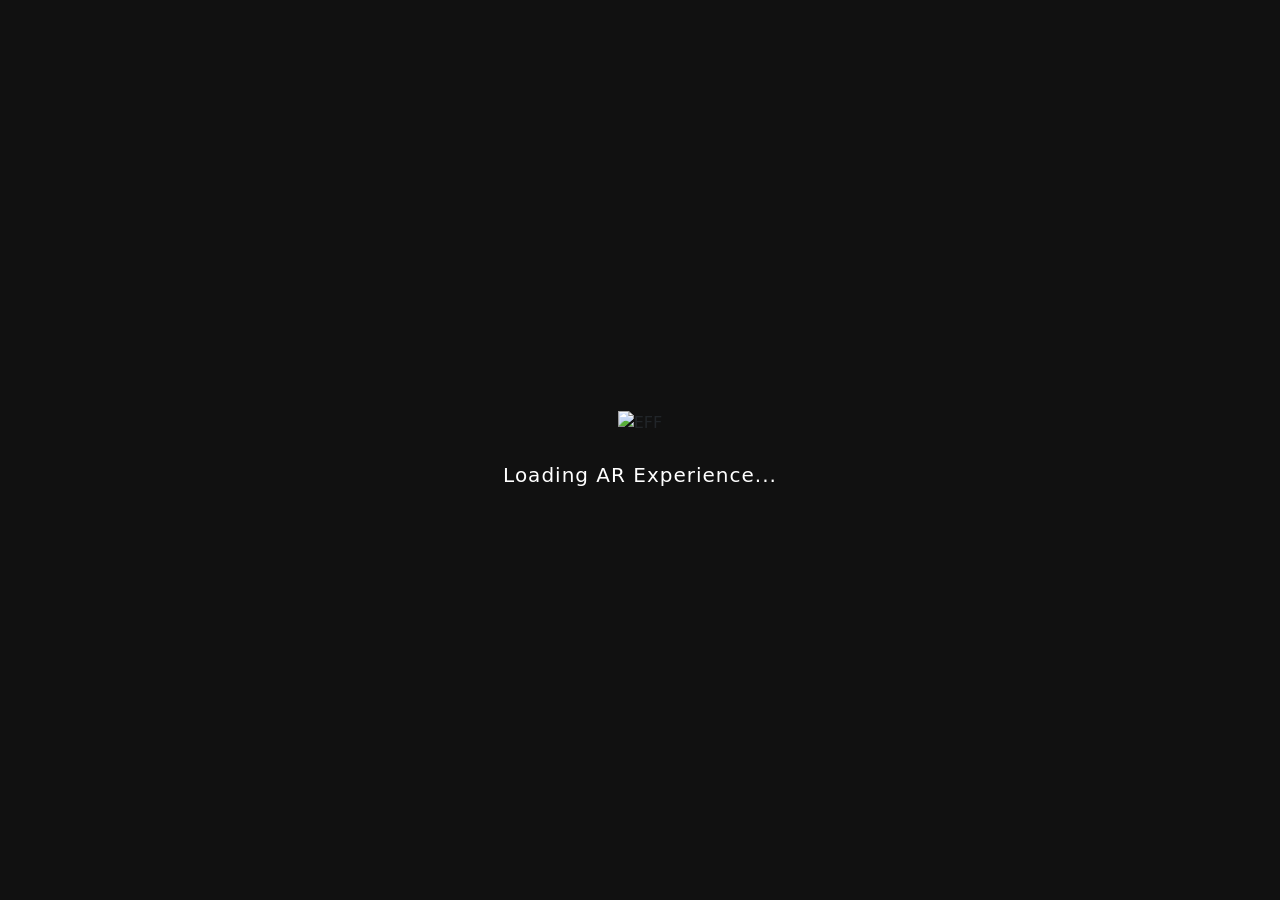
==== gallery.html @ b07d2302 "first commit" ====
<!DOCTYPE html>
<html lang="en">
<head>
<meta charset="UTF-8">
<meta name="viewport" content="width=device-width, initial-scale=1">

<title>EFF AR Platform</title>

<link rel="stylesheet" href="assets/css/bootstrap.min.css">
<link rel="stylesheet" href="assets/css/bootstrap-icons.min.css">
<link rel="stylesheet" href="assets/css/style.css">
<script src="assets/js/aframe.min.js"></script>
<script src="assets/js/mindar-image-aframe.prod.js"></script>

<style>

#ar-gallery {
    position: fixed;
    inset: 0;
    z-index: 3000;
    display: none;
    pointer-events: none;
    align-items: center;
    justify-content: center;
}

#ar-gallery.show {
    display: flex;
}

#ar-gallery .gallery-content {
    pointer-events: auto;
    width: min(92vw, 600px);
    padding: 15px;
}

.gallery-card {
    width: 100%;
    background: rgba(0, 0, 0, .72);
    backdrop-filter: blur(10px);
    -webkit-backdrop-filter: blur(10px);
    border: 1px solid rgba(255, 255, 255, .2);
    border-radius: 20px;
    padding: 12px;
    box-shadow:
        0 15px 40px rgba(0, 0, 0, .45);
}

.gallery-image-container {
    position: relative;
    width: 100%;
    aspect-ratio: 4 / 5;
    overflow: hidden;
    border-radius: 15px;
    background: #111;
}

.gallery-image {
    width: 100%;
    height: 100%;
    object-fit: cover;
    display: block;
    user-select: none;
    -webkit-user-drag: none;
    transition:
        opacity .25s ease,
        transform .25s ease;
}

.gallery-arrow {
    position: absolute;
    top: 50%;
    transform: translateY(-50%);
    width: 45px;
    height: 45px;
    border-radius: 50%;
    border: none;
    background: rgba(0, 0, 0, .65);
    color: white;
    display: flex;
    align-items: center;
    justify-content: center;
    font-size: 1.5rem;
    z-index: 5;
    transition: .2s ease;
}

.gallery-arrow:hover {
    background: rgba(230, 0, 0, .9);
}

.gallery-prev {
    left: 10px;
}

.gallery-next {
    right: 10px;
}

.gallery-counter {
    position: absolute;
    right: 10px;
    top: 10px;
    background: rgba(0, 0, 0, .65);
    color: white;
    padding: 5px 10px;
    border-radius: 20px;
    font-size: .8rem;
    z-index: 5;
}

.gallery-title {
    color: white;
    font-size: 1.1rem;
    font-weight: 600;
    margin-top: 12px;
    text-align: center;
}

.gallery-dots {
    display: flex;
    justify-content: center;
    gap: 7px;
    margin-top: 12px;
}

.gallery-dot {
    width: 8px;
    height: 8px;
    border-radius: 50%;
    background: rgba(255, 255, 255, .4);
    transition: .2s ease;
}

.gallery-dot.active {
    width: 22px;
    border-radius: 10px;
    background: #e60000;
}

@media (max-width: 576px) {
    .gallery-content {
        width: 94vw !important;
        padding: 8px !important;
    }
    .gallery-card {
        padding: 8px;
        border-radius: 16px;
    }

    .gallery-arrow {
        width: 40px;
        height: 40px;
        font-size: 1.2rem;
    }
}

@media (max-height: 500px) and (orientation: landscape) {
    .gallery-content {
        width: min(70vw, 600px);
    }
    .gallery-image-container {
        aspect-ratio: 16 / 7;
    }
}

@media (min-width: 992px) {
    .gallery-content {
        width: min(60vw, 650px);
    }
}

</style>
</head>
<body>

<div id="example-scanning-overlay" class="hidden">
    <div class="inner">
        <img src="assets/images/eff.png"  alt="Scan EFF logo">
        <div class="scanline"></div>
    </div>
</div>

<div id="custom-loading">
    <img class="loading-photo" src="assets/images/eff.png" alt="EFF" >
    <div class="loading-text">
        Loading AR Experience...
    </div>
</div>

<div class="bg-danger text-center" id="status">Explore EFF AR Platform</div>

<div id="ar-gallery">
    <div class="gallery-content">
        <div class="gallery-card">
            <div
                class="gallery-image-container" id="gallerySwipeArea">
                <img id="galleryImage"class="gallery-image" src="assets/images/camp1.jpg" alt="Gallery image">
                <div
                    id="galleryCounter"
                    class="gallery-counter"
                >
                    1 / 5
                </div>
                <button id="galleryPrev" class="gallery-arrow gallery-prev" type="button" aria-label="Previous image">
                    <i class="bi bi-chevron-left"></i>
                </button>
                <button id="galleryNext" class="gallery-arrow gallery-next" type="button" aria-label="Next image">
                    <i class="bi bi-chevron-right"></i>
                </button>
            </div>
            <div id="galleryTitle" class="gallery-title">
                Image 1
            </div>
            <div id="galleryDots" class="gallery-dots"></div>
        </div>
    </div>
</div>

<a-scene mindar-image=" imageTargetSrc: parties.mind; uiLoading: #custom-loading;
        uiScanning: #example-scanning-overlay;" embedded xr-mode-ui="enabled:false" device-orientation-permission-ui="enabled:false" color-space="sRGB" renderer="colorManagement:true">
    <a-camera position="0 0 0" look-controls="enabled:false"></a-camera>
    <a-entity mindar-image-target="targetIndex:0">
    </a-entity>
</a-scene>

<script>

const galleryImages = [
    { src: "assets/images/camp1.jpg", title: "EFF Gallery Image 1" },
    { src: "assets/images/camp2.jpg", title: "EFF Gallery Image 2" },
    { src: "assets/images/camp3.jpg", title: "EFF Gallery Image 3" },
    { src: "assets/images/cand1.jpg", title: "EFF Gallery Image 4" },
    { src: "assets/images/cand2.jpg", title: "EFF Gallery Image 5" },
    { src: "assets/images/cand3.jpg", title: "EFF Gallery Image 3" },
    { src: "assets/images/cand4.jpg", title: "EFF Gallery Image 4" },
    { src: "assets/images/cand5.jpg", title: "EFF Gallery Image 5" }
];

const gallery = document.querySelector("#ar-gallery");
const galleryImage = document.querySelector("#galleryImage");
const galleryTitle = document.querySelector("#galleryTitle");
const galleryCounter = document.querySelector("#galleryCounter");
const galleryDots = document.querySelector("#galleryDots");
const galleryPrev = document.querySelector("#galleryPrev");
const galleryNext = document.querySelector("#galleryNext");
const swipeArea = document.querySelector("#gallerySwipeArea");
const status = document.querySelector("#status");

// FIX: Grab ALL image targets on the screen
const allTargets = document.querySelectorAll("[mindar-image-target]");

let currentImage = 0;

// Generate dots for navigation
galleryImages.forEach((image, index) => {
    const dot = document.createElement("div");
    dot.className = "gallery-dot";
    dot.addEventListener("click", () => {
        currentImage = index;
        showImage();
    });
    galleryDots.appendChild(dot);
});

function showImage() {
    const image = galleryImages[currentImage];
    galleryImage.style.opacity = "0";
    setTimeout(() => {
        galleryImage.src = image.src;
        galleryImage.alt = image.title;
        galleryTitle.textContent = image.title;
        galleryCounter.textContent = `${currentImage + 1} / ${galleryImages.length}`;
        galleryImage.style.opacity = "1";
    }, 120);
    
    document.querySelectorAll(".gallery-dot").forEach((dot, index) => {
        dot.classList.toggle("active", index === currentImage);
    });
}

function nextImage() {
    currentImage++;
    if (currentImage >= galleryImages.length) {
        currentImage = 0;
    }
    showImage();
}

function previousImage() {
    currentImage--;
    if (currentImage < 0) {
        currentImage = galleryImages.length - 1;
    }
    showImage();
}

galleryNext.addEventListener("click", nextImage);
galleryPrev.addEventListener("click", previousImage);

// Touch Swipe Logic
let touchStartX = 0;
let touchEndX = 0;

swipeArea.addEventListener("touchstart", (event) => {
    touchStartX = event.changedTouches[0].screenX;
}, { passive: true });

swipeArea.addEventListener("touchend", (event) => {
    touchEndX = event.changedTouches[0].screenX;
    handleSwipe();
}, { passive: true });

function handleSwipe() {
    const difference = touchEndX - touchStartX;
    if (Math.abs(difference) < 50) return;
    if (difference < 0) {
        nextImage();
    } else {
        previousImage();
    }
}

// FIX: Loop through every target and apply event listeners
allTargets.forEach((target) => {
    target.addEventListener("targetFound", () => {
        const index = target.getAttribute("mindar-image-target");
        console.log("MARKER FOUND (" + index + ") - SHOWING CAROUSEL");
        
        gallery.classList.add("show");
        if (status) status.style.display = "block";
        currentImage = 0;
        showImage();
    });

    target.addEventListener("targetLost", () => {
        const index = target.getAttribute("mindar-image-target");
        console.log("MARKER LOST (" + index + ") - HIDING CAROUSEL");
        
        gallery.classList.remove("show");
        if (status) status.style.display = "none";
    });
});

// Initialize the first image view state
showImage();

</script>

</body>
</html>
---- assets/css/style.css ----
html, body {
    overflow: hidden !important;
    position: fixed !important;
    width: 100% !important;
    height: 100% !important;
    margin: 0 !important;
    padding: 0 !important;
    -webkit-overflow-scrolling: touch;
}

#dashboard {
    position: absolute !important;
    top: 0;
    left: 0;
    width: 100% !important;
    height: 100% !important;
    z-index: 9999 !important; 
    pointer-events: none !important; 
    display: flex;
    flex-direction: column;
    justify-content: center; 
    padding: 20px;
    box-sizing: border-box;
    opacity: 0;
    visibility: hidden;
    transition: opacity 0.4s ease, visibility 0.4s ease;
}

#dashboard.show {
    opacity: 1 !important;
    visibility: visible !important;
}

#dashboard .title, #dashboard .grid {
    pointer-events: auto !important;
}

.grid {
    display: grid !important;
    grid-template-columns: repeat(3, 1fr) !important; 
    gap: 15px !important;
    max-width: 500px;
    width: 100%;
    margin: 0 auto;
}

@media (max-width: 576px) {
    .grid {
        grid-template-columns: repeat(3, 1fr) !important; 
    }
}


#status {
    position: absolute;
    top: 20px;
    left: 50%;
    transform: translateX(-50%);
    background: rgba(0,0,0,.75);
    color: white;
    padding: 10px 20px;
    border-radius: 20px;
    z-index: 999;
    font-size: 14px;
    pointer-events: none;
    width: max-content !important;
    max-width: 85% !important;
    white-space: normal !important;
    text-align: center !important;
    line-height: 1.4;
}

#dashboard.show ~ #status {
    display: none !important;
}

a-scene {
    display: block !important;
    width: 100% !important;
    height: 100% !important;
    position: absolute !important;
    top: 0;
    left: 0;
    z-index: 1 !important;
}

.mindar-ui-overlay, .a-canvas {
    position: absolute !important;
}

#custom-loading {
    position: absolute;
    top: 0;
    left: 0;
    width: 100%;
    height: 100%;
    background: #111111;
    z-index: 10000;
    display: flex;
    flex-direction: column;
    align-items: center;
    justify-content: center;
}

.loading-photo { 
    width: auto !important;
    height: auto !important;
    max-width: 150px !important;
    max-height: 150px !important;
    border-radius: 0px !important;
    border: 0 !important;    
    outline: none !important;  
    background: transparent !important;
    object-fit: contain !important; 
    margin-bottom: 25px;
    animation: loading-breath 2s ease-in-out infinite !important;
}

@keyframes loading-breath {
    0% {
        transform: scale(0.92);
    }
    50% {
        transform: scale(1.08); 
    }
    100% {
        transform: scale(0.92); 
    }
}

.loading-text {
    color: white;
    font-size: 20px;
    letter-spacing: 1px;
}

/* Fix the typo in your code and use these clean display handles */
#custom-loading.hidden, 
#example-scanning-overlay.hidden,
.hidden {
    display: none !important;
}


#example-scanning-overlay {
    display: flex;
    align-items: center;
    justify-content: center;
    position: absolute;
    left: 0; right: 0; top: 0; bottom: 0;
    background: rgba(220, 53, 69, 0.08);
    z-index: 2;
}

@media (min-aspect-ratio: 1/1) { #example-scanning-overlay .inner { width: 45vh; height: 45vh; } }
@media (max-aspect-ratio: 1/1) { #example-scanning-overlay .inner { width: 70vw; height: 70vw; } }

#example-scanning-overlay .inner {
    display: flex;
    align-items: center;
    justify-content: center;
    position: relative;
    border: 3px double rgba(220, 53, 69, 0.65);
    border-radius: 50%; 
    box-shadow: 0 0 30px rgba(220, 53, 69, 0.2), inset 0 0 30px rgba(220, 53, 69, 0.2);
    padding: 20px;
    background: radial-gradient(circle, rgba(220,53,69,0.05) 0%, transparent 70%);
}

#example-scanning-overlay .inner::before,
#example-scanning-overlay .inner::after {
    content: '';
    position: absolute;
    background: rgba(220, 53, 69, 0.35);
}

#example-scanning-overlay .inner::before {
    width: 104%; height: 1px; left: -2%; top: 50%;
}

#example-scanning-overlay .inner::after {
    height: 104%; width: 1px; top: -2%; left: 50%;
}

#example-scanning-overlay img { 
    opacity: 0.85; 
    width: 100%; 
    height: auto;
    object-fit: contain;
    align-self: center; 
    z-index: 3;
}

#example-scanning-overlay .inner .scanline {
    position: absolute;
    width: 100%;
    height: 50%; 
    top: 0;
    left: 0;
    background: linear-gradient(to bottom, rgba(220, 53, 69, 0.4) 0%, rgba(220, 53, 69, 0.01) 100%);
    border-top: 2.5px solid #dc3545; 
    border-radius: 50% 50% 0 0;
    transform-origin: bottom center;
    z-index: 4;
    animation: crimson-sweep 2.2s ease-in-out infinite;
}

@keyframes crimson-sweep {
    0% {
        top: 0%;
        opacity: 0;
    }
    15% {
        opacity: 1;
    }
    85% {
        opacity: 1;
    }
    100% {
        top: 50%;
        opacity: 0;
    }
}

.ar-buttons-container {
    position: absolute !important;
    bottom: 30px !important;    
    transform: translateX(-50%) !important;
    display: flex !important;
    flex-direction: row !important; 
    justify-content: center !important;
    align-items: center !important;
    gap: 20px !important;
    width: max-content !important; 
    max-width: 90vw !important;    
    z-index: 9999 !important;     
    pointer-events: auto !important;
}

#counter{
    position:absolute;
    top:20px;
    left:50%;
    transform:translateX(-50%);
    background:rgba(0,0,0,.7);
    color:white;
    padding:10px 20px;
    border-radius:20px;
    z-index:999;
}
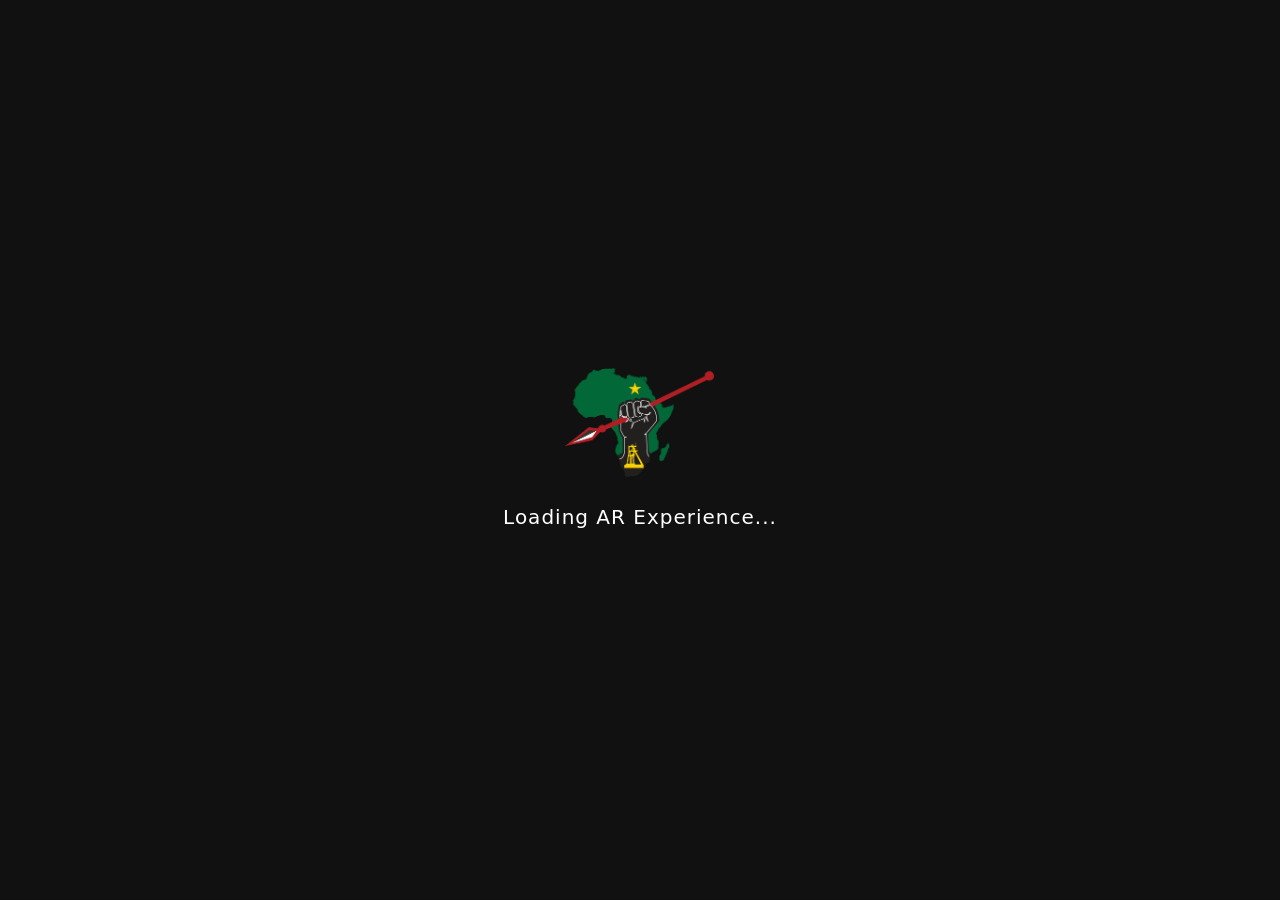
==== commit b27948ae: "seconds" ====
--- a/gallery.html
+++ b/gallery.html
@@ -176,13 +176,13 @@
 
 <div id="example-scanning-overlay" class="hidden">
     <div class="inner">
-        <img src="assets/images/eff.png"  alt="Scan EFF logo">
+        <img src="eff.png"  alt="Scan EFF logo">
         <div class="scanline"></div>
     </div>
 </div>
 
 <div id="custom-loading">
-    <img class="loading-photo" src="assets/images/eff.png" alt="EFF" >
+    <img class="loading-photo" src="eff.png" alt="EFF" >
     <div class="loading-text">
         Loading AR Experience...
     </div>
@@ -217,11 +217,19 @@
     </div>
 </div>
 
-<a-scene mindar-image=" imageTargetSrc: parties.mind; uiLoading: #custom-loading;
-        uiScanning: #example-scanning-overlay;" embedded xr-mode-ui="enabled:false" device-orientation-permission-ui="enabled:false" color-space="sRGB" renderer="colorManagement:true">
-    <a-camera position="0 0 0" look-controls="enabled:false"></a-camera>
-    <a-entity mindar-image-target="targetIndex:0">
-    </a-entity>
+<a-scene mindar-image="imageTargetSrc: eff.mind; uiLoading: #custom-loading; uiScanning: #example-scanning-overlay;" embedded xr-mode-ui="enabled:false" device-orientation-permission-ui="enabled:false" color-space="sRGB" renderer="colorManagement:true">
+  <a-camera position="0 0 0"></a-camera>
+  <a-entity mindar-image-target="targetIndex:0">
+     <a-plane position="0 0 0" width="2" height="1.2" color="#ffffff" opacity="0"></a-plane>
+  </a-entity>
+  
+  <a-entity mindar-image-target="targetIndex:1">
+     <a-plane position="0 0 0" width="2" height="1.2" color="#ffffff" opacity="0"></a-plane>
+  </a-entity>
+  
+  <a-entity mindar-image-target="targetIndex:2">
+     <a-plane position="0 0 0" width="2" height="1.2" color="#ffffff" opacity="0"></a-plane>
+  </a-entity>
 </a-scene>
 
 <script>
